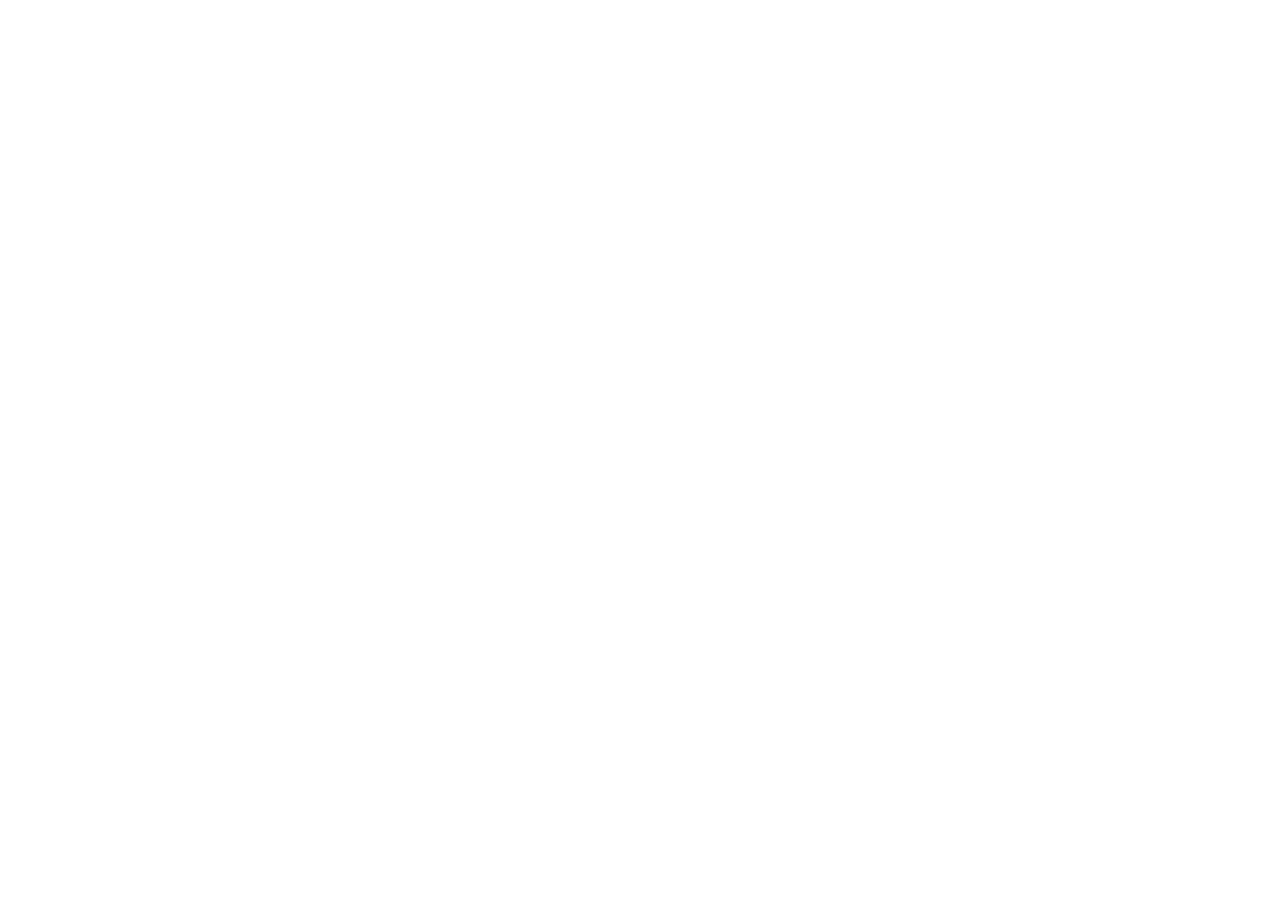
==== Estudos/html/index.html @ dc4782c5 "Initial commit" ====
<!DOCTYPE html>
<html lang="pt-BR">
<head>
    <meta charset="UTF-8">
    <meta http-equiv="X-UA-Compatible" content="IE=edge">
    <meta name="viewport" content="width=device-width, initial-scale=1.0">
    <link rel="stylesheet" href="../css/styles.css">
    <title>Estudos sobre Flexbox</title>
</head>
<body>
    
</body>
</html>
---- Estudos/css/styles.css ----
* {
    margin: 0;
    padding: 0;
    box-sizing: border-box;
}
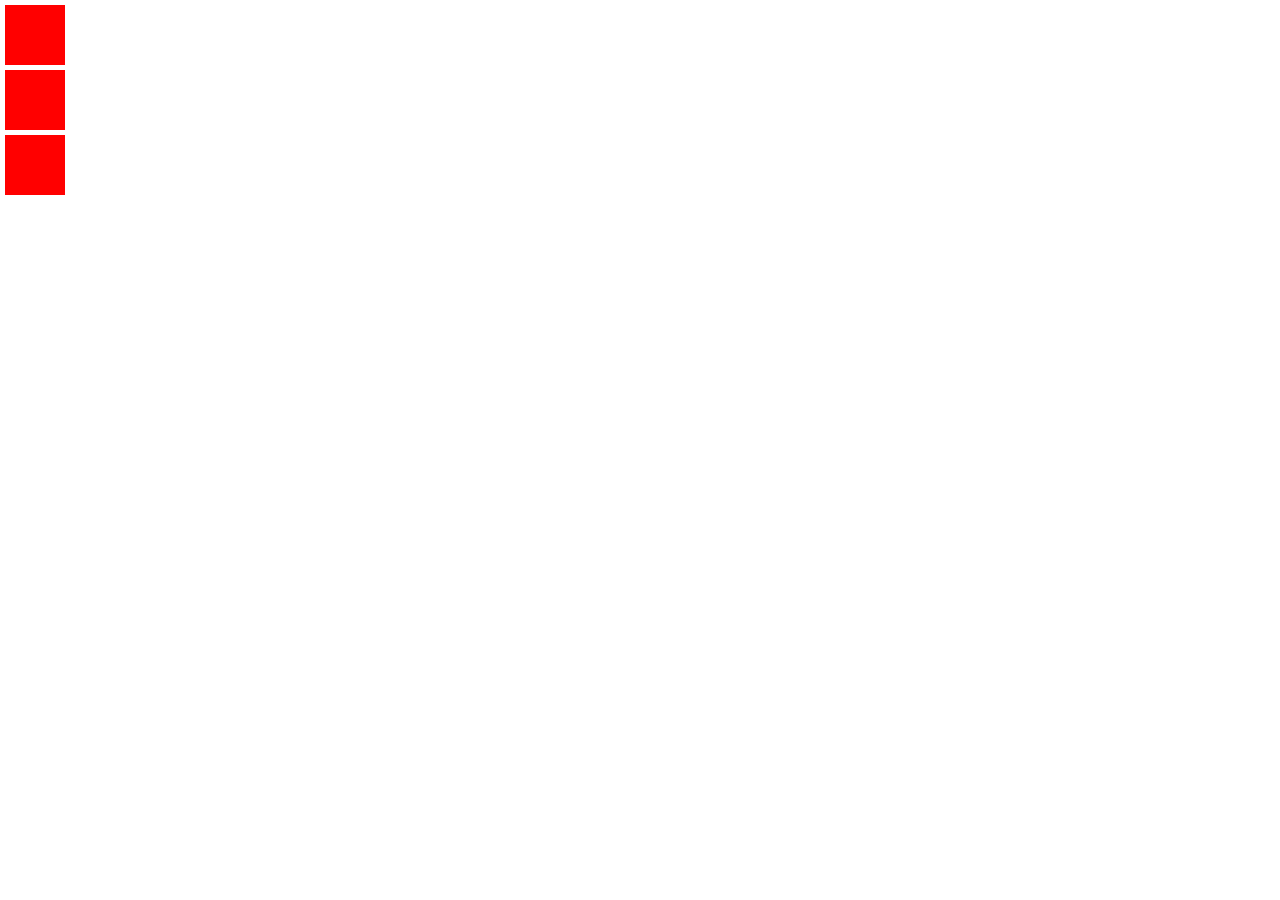
==== commit 596299dc: "ambient" ====
--- a/Estudos/html/index.html
+++ b/Estudos/html/index.html
@@ -8,6 +8,10 @@
     <title>Estudos sobre Flexbox</title>
 </head>
 <body>
-    
+    <div id="app">
+        <div class="box"></div>
+        <div class="box"></div>
+        <div class="box"></div>
+    </div>
 </body>
 </html>--- a/Estudos/css/styles.css
+++ b/Estudos/css/styles.css
@@ -2,4 +2,11 @@
     margin: 0;
     padding: 0;
     box-sizing: border-box;
+}
+
+.box {
+    width: 60px;
+    height: 60px;
+    background: #F00;
+    margin: 5px;
 }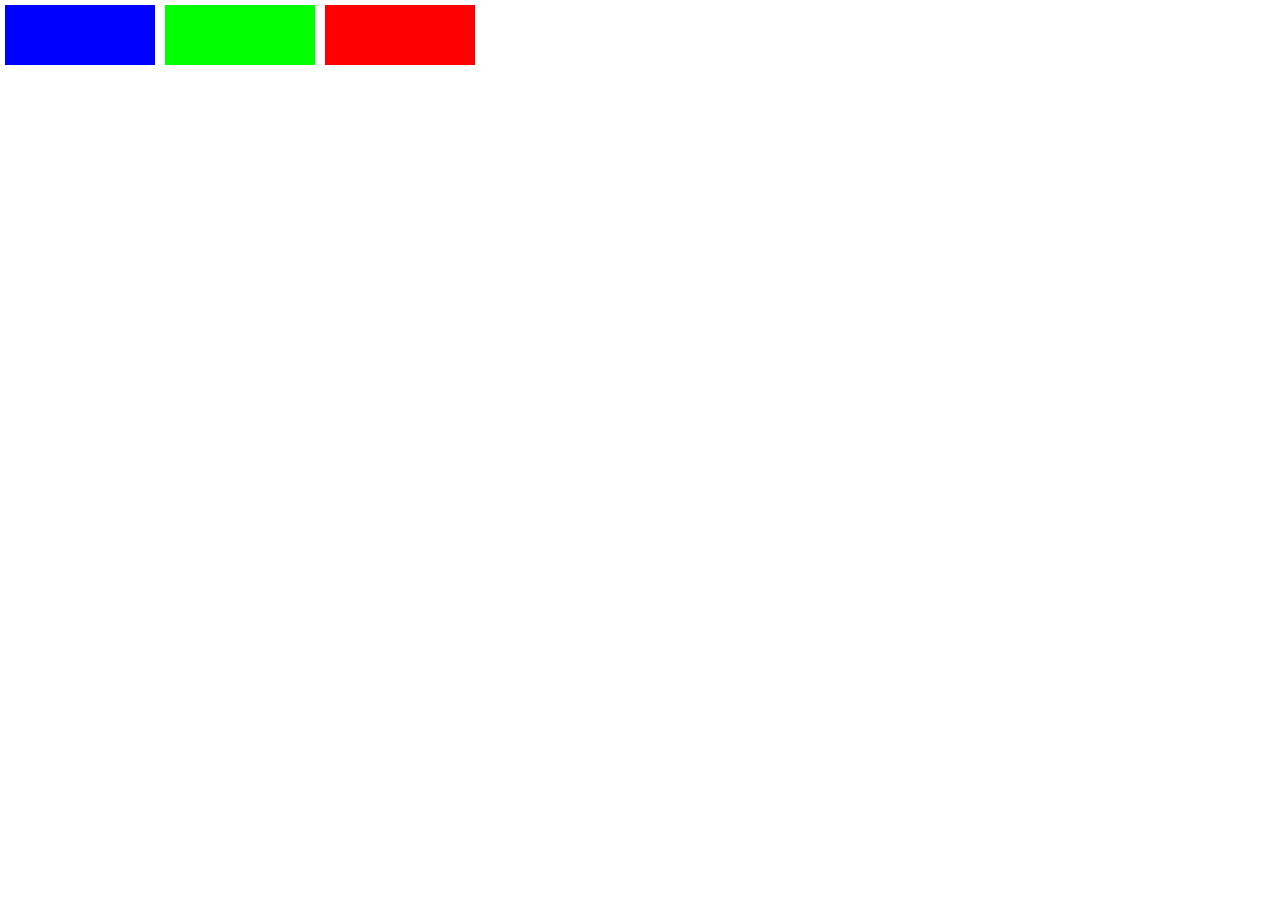
==== commit 5c5fe89c: "order" ====
--- a/Estudos/html/index.html
+++ b/Estudos/html/index.html
@@ -9,9 +9,9 @@
 </head>
 <body>
     <div id="app">
-        <div class="box"></div>
-        <div class="box"></div>
-        <div class="box"></div>
+        <div class="box-red"></div>
+        <div class="box-green"></div>
+        <div class="box-blue"></div>
     </div>
 </body>
 </html>--- a/Estudos/css/styles.css
+++ b/Estudos/css/styles.css
@@ -4,9 +4,92 @@
     box-sizing: border-box;
 }
 
-.box {
-    width: 60px;
+html,
+body,
+#app {
+    height: 100%;
+}
+
+#app {
+    display: flex;
+
+    /* Flex Direction
+    flex-direction: row;  //Em linha (Default) 
+    flex-direction: row-reverse;  //Linha de trás pra frente 
+    flex-direction: column;  //Transforma em colunas 
+    flex-direction: column-reverse; //Coluna de baixo pra cima 
+    */
+
+    /* Align Items - Alinha verticalmente
+    align-items: center; //Centro
+    align-items: flex-start; //Início
+    align-items: flex-end; //Final
+    */
+
+    /* Justify Content - Alinha horizontalmente
+    justify-content: center; //Centro
+    justify-content: flex-start; //Início
+    justify-content: flex-end; //Final
+    justify-content: space-between; //Espaçamento grande
+    justify-content: space-around; //Espaçamento médio
+    justify-content: space-evenly; //Espaçamento pequeno
+    */
+
+    /* Flex-grow - Permite o redimensionamento
+    flex-grow: 1;
+    */
+
+    /* Flex-shrink - Não permite o redimensionamento
+    flex-shrink: 0; (1 vem como padrão) 
+    */
+
+    /* Flex - Combina o flex-grow e o flex-shrink
+    flex: 1 0;
+    */
+
+    /* Flex Wrap - Faz a quebra de linhas de um elemento
+    flex-wrap: nowrap; //Não quebra a linha (default)
+    flex-wrap: wrap; //Quebra as linhas em ordem
+    flex-wrap: wrap-reverse; //Inverte a posição das linhas quebradas
+    */
+
+    /* Align Content - Responsável por alinhar o conteúdo 
+    quando ocorre quebra de linhas
+    align-content: center; //Centro
+    align-content: flex-start; //Início
+    align-content: flex-end; //Final
+    align-content: space-between; //Espaçamento grande
+    align-content: space-around; //Espaçamento médio
+    align-content: space-evenly; //Espaçamento pequeno
+    */
+}
+
+.box-red {
+    width: 150px;
     height: 60px;
     background: #F00;
     margin: 5px;
-}+    order: 2;
+}
+
+.box-green {
+    width: 150px;
+    height: 60px;
+    background: #0F0;
+    margin: 5px;
+    order: 1;
+}
+
+.box-blue {
+    width: 150px;
+    height: 60px;
+    background: #00F;
+    margin: 5px;
+    order: 0;
+}
+
+/* Order - Ordena os items de acordo com os números 
+order: 0 - Primeira posição
+order: 1 - Segunda posição
+order: 3 - Terceira posição
+*/